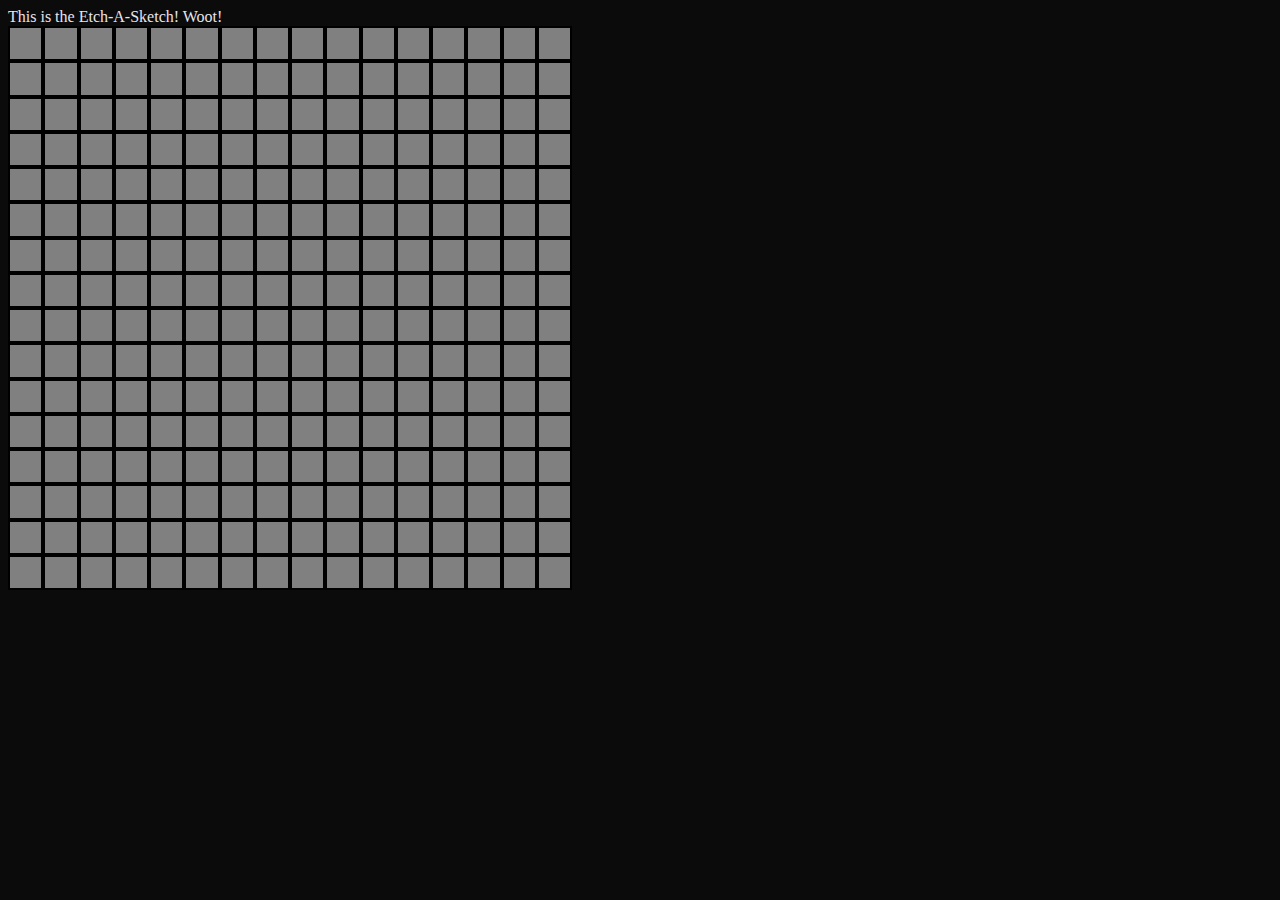
==== Index.html @ 3f162273 "Created 16x16 tiles to use for etch a sketch interface" ====
<html>
<head>
    <link rel="stylesheet" href="styles.css">
<title>Etch-A-Sketch</title>
</head>
<body>
This is the Etch-A-Sketch! Woot! 
<div id="screen" class="screen">
<center><div id="container" class="container">
</div></center>
</div>
</body>
<script src="myscript.js"> </script>

</html>
---- styles.css ----
body {
  background-color: rgb(12, 11, 11);
  color: rgb(232, 229, 236);
}

.etch {
  width: 31.25px;
  height: 31.25px;
  background-color: grey;
  border: 2px solid black;
}

.container {
  background-color: rgb(91, 112, 124);
  display: grid;
  grid-template: repeat(1, auto) / repeat(16, auto); 
  grid-auto-flow: row;
}

.screen {
width: 500px;
height: 500px;
}
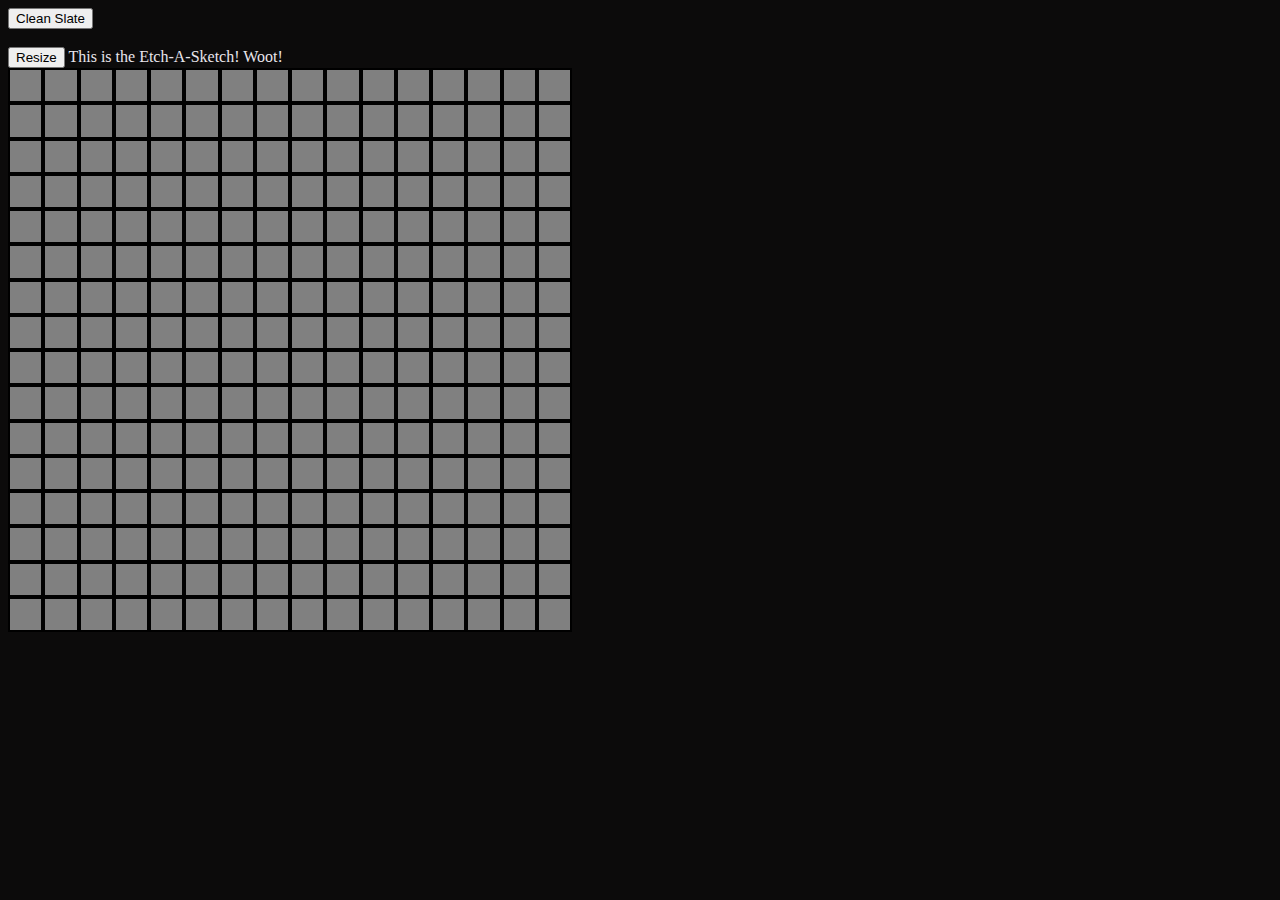
==== commit 3702727a: "Cleaned up code. Added reset function. Started resize function." ====
--- a/Index.html
+++ b/Index.html
@@ -4,11 +4,12 @@
 <title>Etch-A-Sketch</title>
 </head>
 <body>
+    <button onclick = "reset()" id="clear"> Clean Slate</button><br><br> 
+    <button onclick = "resize()" id="resize">Resize</button>
 This is the Etch-A-Sketch! Woot! 
-<div id="screen" class="screen">
-<center><div id="container" class="container">
-</div></center>
+<div id="container" class="container">
 </div>
+</div> 
 </body>
 <script src="myscript.js"> </script>
 
--- a/styles.css
+++ b/styles.css
@@ -10,14 +10,26 @@
   border: 2px solid black;
 }
 
+
+.etch:hover {
+  width: 31.25px;
+  height: 31.25px;
+  background-color: blue;
+  border: 2px solid rgb(28, 6, 128);
+}
+
+.sketch {
+width: 31.25px;
+height: 31.25px;
+background-color: blue;
+border: 2px solid blue;
+}
+
 .container {
+  width: 500px;
+  height: 500px;
   background-color: rgb(91, 112, 124);
   display: grid;
   grid-template: repeat(1, auto) / repeat(16, auto); 
   grid-auto-flow: row;
 }
-
-.screen {
-width: 500px;
-height: 500px;
-}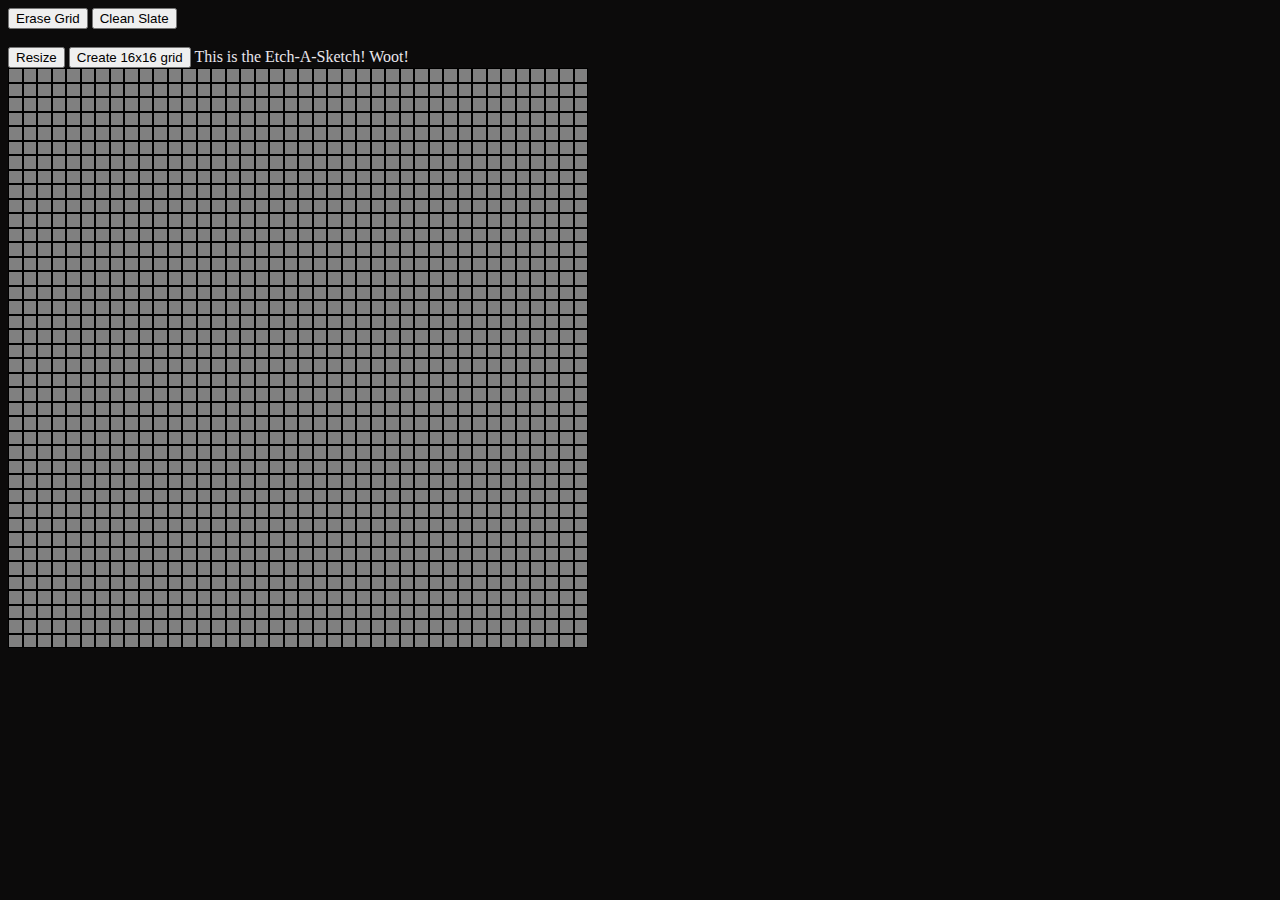
==== commit 0b2b164e: "renamed reset to cleanTiles. Added function to completely erase grid. Corrected resize function." ====
--- a/Index.html
+++ b/Index.html
@@ -4,8 +4,10 @@
 <title>Etch-A-Sketch</title>
 </head>
 <body>
-    <button onclick = "reset()" id="clear"> Clean Slate</button><br><br> 
+    <button onclick = "eraseGrid()" id = "erase">Erase Grid </button>
+    <button onclick = "cleanTiles()" id="clear"> Clean Slate</button><br><br> 
     <button onclick = "resize()" id="resize">Resize</button>
+    <button onclick = "createGrid(16)" id="create generic">Create 16x16 grid</button>
 This is the Etch-A-Sketch! Woot! 
 <div id="container" class="container">
 </div>
--- a/styles.css
+++ b/styles.css
@@ -4,18 +4,10 @@
 }
 
 .etch {
-  width: 31.25px;
-  height: 31.25px;
+  width: 0;
+  height: 0;
   background-color: grey;
-  border: 2px solid black;
-}
-
-
-.etch:hover {
-  width: 31.25px;
-  height: 31.25px;
-  background-color: blue;
-  border: 2px solid rgb(28, 6, 128);
+  border: solid 1px black;
 }
 
 .sketch {
@@ -26,10 +18,10 @@
 }
 
 .container {
-  width: 500px;
-  height: 500px;
+  width: 0;
+  height: 0;
   background-color: rgb(91, 112, 124);
   display: grid;
-  grid-template: repeat(1, auto) / repeat(16, auto); 
+  grid-gap: 0px;
   grid-auto-flow: row;
 }
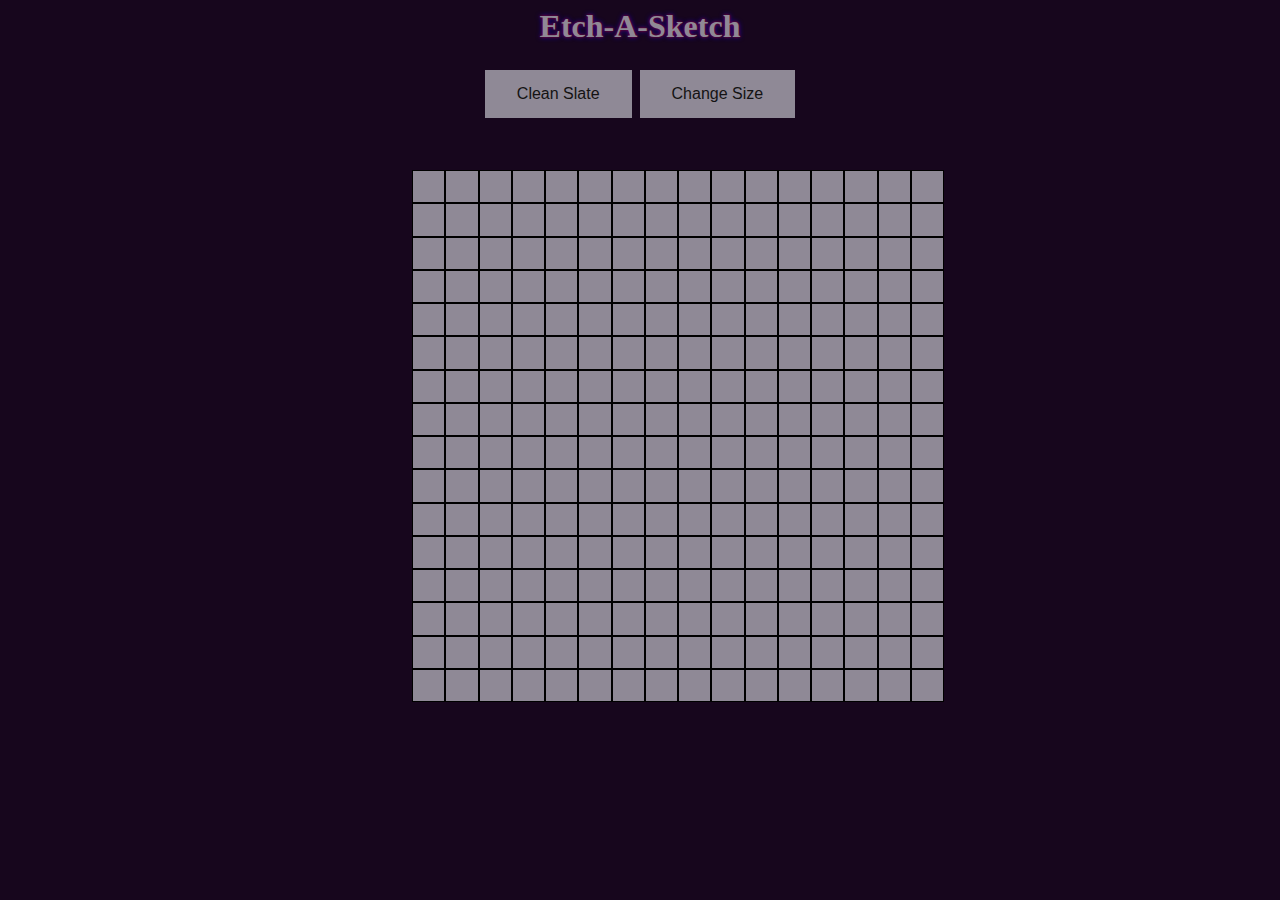
==== commit b88ca5db: "Cleaned up and styled page. Cleaned up and styled interface for etch a sketch. Added absoluted posit" ====
--- a/Index.html
+++ b/Index.html
@@ -4,14 +4,14 @@
 <title>Etch-A-Sketch</title>
 </head>
 <body>
-    <button onclick = "eraseGrid()" id = "erase">Erase Grid </button>
-    <button onclick = "cleanTiles()" id="clear"> Clean Slate</button><br><br> 
-    <button onclick = "resize()" id="resize">Resize</button>
-    <button onclick = "createGrid(16)" id="create generic">Create 16x16 grid</button>
-This is the Etch-A-Sketch! Woot! 
+    <center><h1 class="title">Etch-A-Sketch</h1>
+    <button class="button" onclick = "cleanTiles()" id="clear"> Clean Slate</button>
+    <button class="button" onclick = "resize()" id="resize">Change Size</button><br><br></center>
+
 <div id="container" class="container">
 </div>
 </div> 
+
 </body>
 <script src="myscript.js"> </script>
 
--- a/styles.css
+++ b/styles.css
@@ -1,20 +1,18 @@
-body {
-  background-color: rgb(12, 11, 11);
+body{
+  background: rgb(23, 6, 29);
   color: rgb(232, 229, 236);
+}
+
+.title {
+  color: #8f8996;
+  text-shadow: 0 0 3px #a70303, 0 0 5px #0000ffd0;
 }
 
 .etch {
   width: 0;
   height: 0;
-  background-color: grey;
+  background-color: #8f8996;
   border: solid 1px black;
-}
-
-.sketch {
-width: 31.25px;
-height: 31.25px;
-background-color: blue;
-border: 2px solid blue;
 }
 
 .container {
@@ -24,4 +22,34 @@
   display: grid;
   grid-gap: 0px;
   grid-auto-flow: row;
+
+  position:fixed;
+  z-index: 100;  
+  top:30%;  
+  left:40%;  
+  margin:-100px 0 0 -100px;  
+
 }
+
+.button {
+  background-color: #8f8996;
+  border: none;
+  color: rgb(20, 19, 19);
+  padding: 15px 32px;
+  text-align: center;
+  text-decoration: none;
+  display: inline-block;
+  font-size: 16px;
+  margin: 4px 2px;
+  cursor: pointer;
+}
+
+.centered {  
+  position:fixed;
+  z-index: 100;  
+  top:50%;  
+  left:50%;  
+  margin:-100px 0 0 -100px;  
+  width:200px;  
+  height:200px;  
+}  